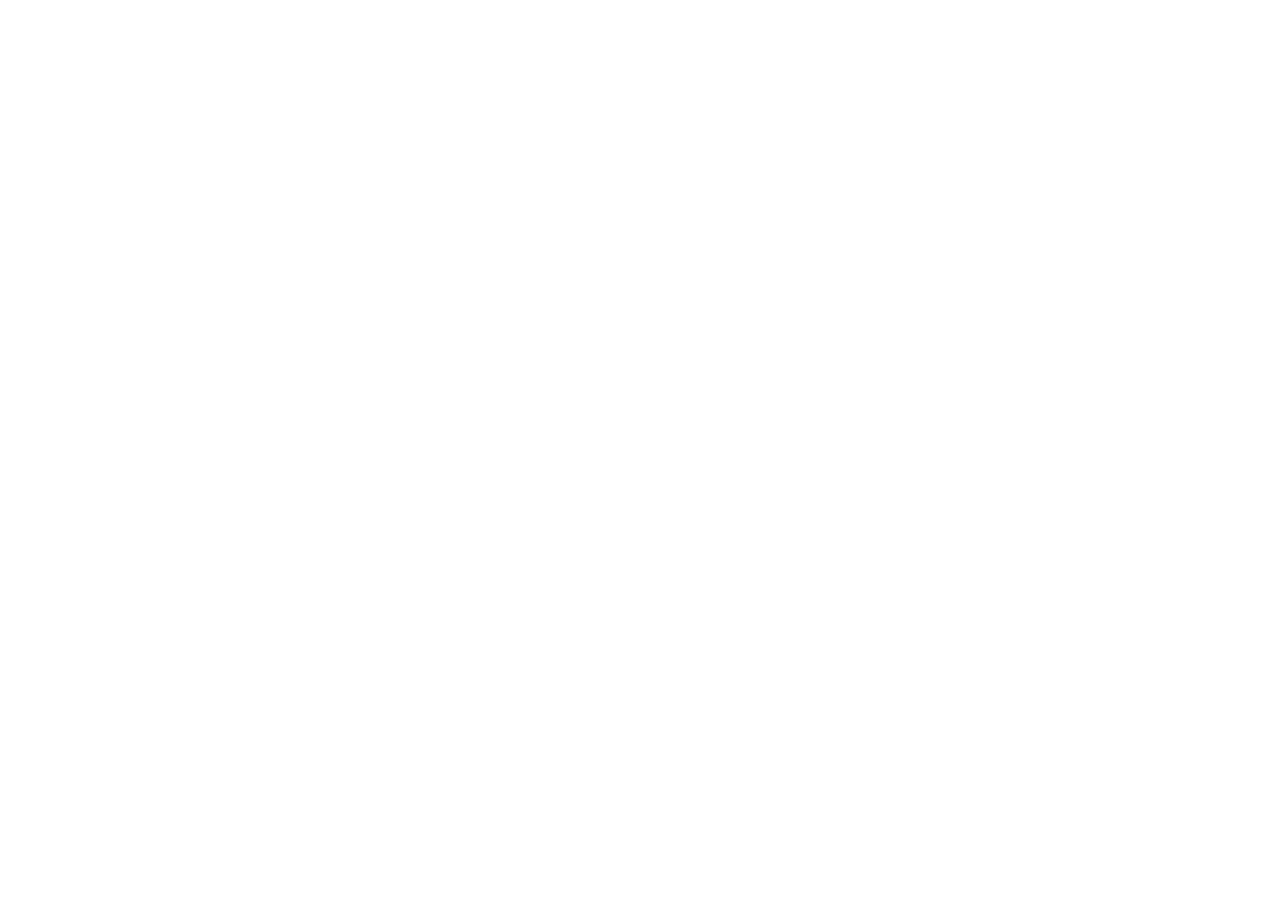
==== index.html @ 24b55fa3 "initial translation to italian" ====
<html>
<head>
    <title>Visual Vocabulary</title>
    <link rel="stylesheet" type="text/css" href="./mani.css">
    <script src="https://d3js.org/d3.v3.min.js" charset="utf-8"></script>
    <script src="v2-data.js"></script>
</head>
<body>
    <style>
    </style>

    <script>  

    d3.csv("chartTypes.csv",function(error, chartData){
      let plotCategories=catData.categories

      let container = d3.select("body")
        .append("div")
        .attr("class", 'container');

      window.onresize=redraw;

      container.append("h1")
        .text("Vocabulario Visuale")
      container.append("h2")
        .text("Visualizzare i dati")
      container.append("p")
        .text("Ci sono tanti modi per visualizzare i dati - come possiamo scegliere quello da utilizzare? Seleziona una delle categorie colorate di seguito per decidere quale relazione dati è più importante nella tua storia, quindi guarda i diversi tipi di grafici all'interno della categoria per formulare alcune idee iniziali su ciò che potrebbe funzionare meglio. Questo elenco non intende essere esaustivo, né un wizard, ma è un utile punto di partenza per effettuare visualizzazioni di dati informative e significative.")
        .attr('class', 'intro-text')
//      container.append("p")
//        .text("Inspired by the Graphic Continuum by Jon Schwabish and Severino Ribecca")

      let plotWidth=container.node().getBoundingClientRect().width;
      let cellWidth=(plotWidth)/plotCategories.length
      let menus=container.append("svg")
        .attr("width",plotWidth)
        .attr("height",100)
      let category=menus.selectAll(".categ")
        .data(plotCategories)
        .enter()
        .append("g")
        .attr("class","categ")
        .attr("id",function(d,i){return i})
        .on("mouseover",pointer)
        .on("mousedown",addLink)

      category.append("text")
        .attr("class","buttonText")
        .attr("x",function(d,i){return (cellWidth*i)+(cellWidth/2)})
        .attr("y",20)
        .attr("height",20)
        .attr("width",50)
        .attr("fill",function(d) {return d.colour})
        .text(function(d){return d.category})

      category.append("rect")
        .attr("class","button")
        .attr("x",function(d,i){return cellWidth*i})
        .attr("y",30)
        .attr("height",10)
        .attr("width",cellWidth)
        .attr("fill",function(d){return d.colour})

      function addCharts(lookUp){
        let chartWidth=((plotWidth-60)/6)-10
        let chartHolder=d3.select("#charts")
          .append("div")
        
        let chart=chartHolder.selectAll(".chart")
          .data(function(d){
            let filtered=chartData.filter(function(d){
                return d.category==lookUp
            })
            return filtered
          })
          .enter()
          let div=chart.append("div")
            .attr("class","chart")
            .style("max-width",chartWidth)

          div.append("div")
            .attr("class","chart")
            .style("height",55)
            .html(function(d){return d.chartName})

          div.append("img")
            .attr("class","chart")
            .style("background-color","#ffffff")
            .style("opacity",function (d){
              if(d.avail=="TRUE"){
                return 0.85
              }
              else{return 0.2}
            })
            .attr("src",function(d){return "icons/"+d.img})
            .attr("width", chartWidth-20)
            .attr("height", chartWidth-20)

          div.append("div")
            .attr("class","chartDesc")
            .html(function(d){return d.description})

      }

      function addInfo(el){
        let loookUp=el.category
        let infoPanel=container.append("div")
          .attr("class","panel")
          .attr("id","infoPanel")
          .style("background-color",el.colour)
        infoPanel.append("div")
          .attr("class","infoHeading")
          .html(loookUp)
        infoPanel.append("div")
          .attr("class","infoText")
          .html(el.description)
        infoPanel.append("div")
          .attr("class","infoSubhead")
          .html("Examples of use")
        infoPanel.append("div")
          .attr("class","infoText")
          .html(el.example)
        infoPanel.append("div")
          .attr("class","infoSubhead")
          .html("Chart types")
        infoPanel.append("div")
          .attr("id","charts")
          .attr("class","charts")

        addCharts(loookUp)
      }

      function addLink(d) {
        //console.log("d",d)
        d3.selectAll(".link")
        .remove()
        d3.selectAll(".panel")
          .remove()
        let x1=cellWidth*this.id+(cellWidth/2)
        let lineData = [
        {"x":x1,"y":40},
        {"x":x1,"y":40},
        {"x":x1,"y":40},
        {"x":x1,"y":40}];
        let lineData2 = [
        {"x":x1,"y":40},
        {"x":x1,"y":60},
        {"x":10,"y":60},
        {"x":10,"y":100}];

        d3.selectAll(".link")
        .data(d)
        .enter()
        menus.append("path")
          .attr("class","link")
          .attr("stroke",d.colour)
          .attr("d", lineFunction(lineData))
          .transition()
          .duration(300)
          .attr("d", lineFunction(lineData2))
          .each("end", next)

        function next(){
          addInfo(d)
        }
      }

      let lineFunction = d3.svg.line()
        .x(function(d) { return d.x; })
        .y(function(d) { return d.y; })
        .interpolate("linear");

      function redraw() {
        plotWidth=container.node().getBoundingClientRect().width;
        cellWidth=plotWidth/plotCategories.length
        menus.attr("width",plotWidth)
        d3.selectAll(".button")
          .attr("x",function(d,i){return cellWidth*i})
          .attr("width",cellWidth)
        d3.selectAll(".buttonText")
          .attr("x",function(d,i){return (cellWidth*i)+(cellWidth/2)})
          .attr("width",cellWidth)
      }

      function pointer() {
          this.style.cursor='pointer'

      }
    })//end data load



    </script>
</body>
</html>
---- mani.css ----
@import url('https://fonts.googleapis.com/css?family=Inconsolata');
@import url('https://fonts.googleapis.com/css?family=Saira+Extra+Condensed:400,700');

body {
	font-family: Inconsolata, monospace;
	-webkit-font-smoothing: antialiased;
	margin: 0 auto;
	}

.container {
	margin: 0 auto;
	max-width:1200px;
	width: 100%
}

h1 {
	display: inline-block;
	content:"";
	font-size: 60px;
	font-weight: 200;
	height: 13px;
	margin-top: 10px;
}
h2 {
	font-size: 36px;
	font-weight: 100;
}
p {
	font-family: Inconsolata, monospace;
	font-size: 16px;
	font-weight: 200;
}
p.intro-text {
	font-size: 22px;
	line-height: 28px;
	font-weight: 200;
}
.container {
	height:1000px;
}
.categ {
	opacity:1.0;
}
.button {
	opacity:0.7;
}
.buttonText {
	font-family: 'Saira Extra Condensed', sans-serif;
	font-size: 1.4em;
	font-weight: 700;
	text-anchor: middle;
}
.link {
	opacity: 0.7;
	stroke-width: 3px;
	fill: none;
}
.panel{
	margin: 0 0 50px 0;
	opacity:0.7;
	padding-left:15px;
	padding-right:10px;
	padding-top:15px;

}
.infoHeading {
	color: #ffffff;
	font-size: 36px;
	font-weight: 200;
}
.infoSubhead {
	color: #ffffff;
	font-size: 28px;
	font-weight: 200;
	margin-top: 12px;
}
.infoText {
	color: #ffffff;
	font-size: 22px;
	line-height: 28px;
	font-weight: 200;
	margin-top: 5px;
}
.charts {
}
.chart {
	margin-top: 5px;
	vertical-align: top;
	display:inline-block;
	stroke: #ffffff;
	color: #ffffff;
	font-size: 21px;
	font-weight: 200;
	margin-right: 15px;
}
.chartDesc{
	font-size: 16px;
	line-height: 19px;
	font-weight: 200;
	margin-top: 8px;

}
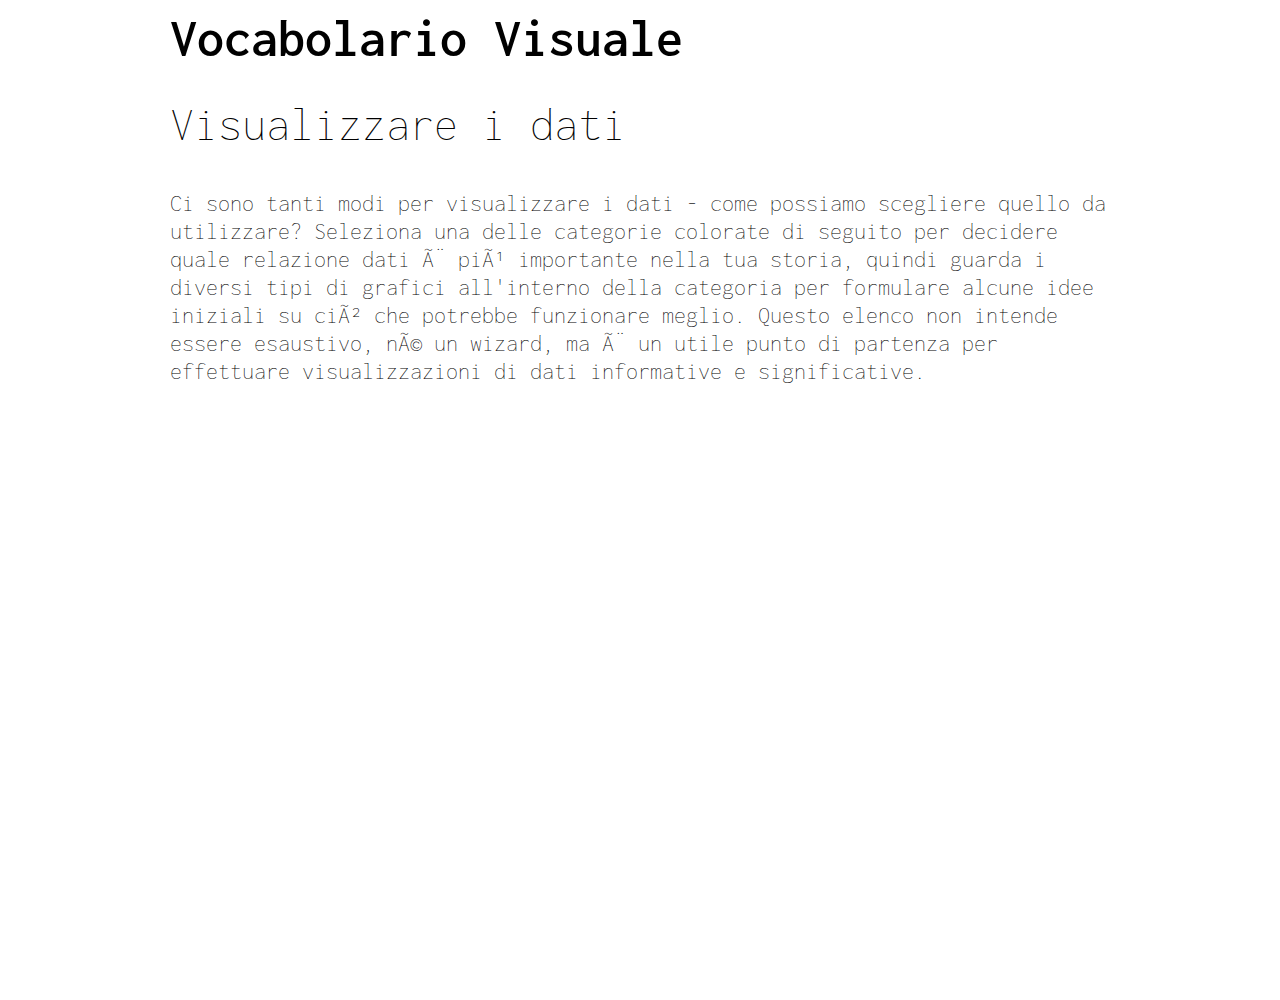
==== commit 19a47c1c: "add responsiveness" ====
--- a/index.html
+++ b/index.html
@@ -9,12 +9,21 @@
 <body>
     <style>
     </style>
-
+    <div class="container">
+      <div class="intro-section">
+        <h1>Vocabolario Visuale</h1>
+        <h2>Visualizzare i dati</h2>
+        <p class="intro-text">
+          Ci sono tanti modi per visualizzare i dati - come possiamo scegliere quello da utilizzare? Seleziona una delle categorie colorate di seguito per decidere quale relazione dati è più importante nella tua storia, quindi guarda i diversi tipi di grafici all'interno della categoria per formulare alcune idee iniziali su ciò che potrebbe funzionare meglio. Questo elenco non intende essere esaustivo, né un wizard, ma è un utile punto di partenza per effettuare visualizzazioni di dati informative e significative.
+        </p>
+      </div>
+    </div>  
     <script>  
 
     d3.csv("chartTypes.csv",function(error, chartData){
+
       let plotCategories=catData.categories
-
+/*
       let container = d3.select("body")
         .append("div")
         .attr("class", 'container');
@@ -30,12 +39,16 @@
         .attr('class', 'intro-text')
 //      container.append("p")
 //        .text("Inspired by the Graphic Continuum by Jon Schwabish and Severino Ribecca")
+*/
+      let container = d3.select(".container");
+
+      window.onresize=redraw;
 
       let plotWidth=container.node().getBoundingClientRect().width;
       let cellWidth=(plotWidth)/plotCategories.length
       let menus=container.append("svg")
         .attr("width",plotWidth)
-        .attr("height",100)
+        .attr("height",160)
       let category=menus.selectAll(".categ")
         .data(plotCategories)
         .enter()
@@ -48,16 +61,17 @@
       category.append("text")
         .attr("class","buttonText")
         .attr("x",function(d,i){return (cellWidth*i)+(cellWidth/2)})
-        .attr("y",20)
+        .attr("y",80)
         .attr("height",20)
         .attr("width",50)
+        .attr("text-anchor", "middle")
         .attr("fill",function(d) {return d.colour})
         .text(function(d){return d.category})
 
       category.append("rect")
         .attr("class","button")
         .attr("x",function(d,i){return cellWidth*i})
-        .attr("y",30)
+        .attr("y",90)
         .attr("height",10)
         .attr("width",cellWidth)
         .attr("fill",function(d){return d.colour})
@@ -139,15 +153,15 @@
           .remove()
         let x1=cellWidth*this.id+(cellWidth/2)
         let lineData = [
-        {"x":x1,"y":40},
-        {"x":x1,"y":40},
-        {"x":x1,"y":40},
-        {"x":x1,"y":40}];
+        {"x":x1,"y":100},
+        {"x":x1,"y":100},
+        {"x":x1,"y":100},
+        {"x":x1,"y":100}];
         let lineData2 = [
-        {"x":x1,"y":40},
-        {"x":x1,"y":60},
-        {"x":10,"y":60},
-        {"x":10,"y":100}];
+        {"x":x1,"y":100},
+        {"x":x1,"y":120},
+        {"x":10,"y":120},
+        {"x":10,"y":160}];
 
         d3.selectAll(".link")
         .data(d)
@@ -173,14 +187,18 @@
 
       function redraw() {
         plotWidth=container.node().getBoundingClientRect().width;
-        cellWidth=plotWidth/plotCategories.length
-        menus.attr("width",plotWidth)
+        console.log(window.innerWidth,plotWidth);
+        cellWidth=plotWidth/plotCategories.length;
+        menus.attr("width",plotWidth);
         d3.selectAll(".button")
           .attr("x",function(d,i){return cellWidth*i})
           .attr("width",cellWidth)
         d3.selectAll(".buttonText")
-          .attr("x",function(d,i){return (cellWidth*i)+(cellWidth/2)})
+          .attr("x",10 )
           .attr("width",cellWidth)
+          .attr("text-anchor", function(d){return window.innerWidth<950 ? "start" : "middle"})
+          .attr("transform",function(d,i){return window.innerWidth<950 ? "translate("+( (cellWidth*i)+(cellWidth/2)-16 )+","+0+") rotate(-90 20 75)" : "translate("+( (cellWidth*i)+(cellWidth/2) -12 )+",0)"})
+
       }
 
       function pointer() {
--- a/mani.css
+++ b/mani.css
@@ -9,20 +9,24 @@
 
 .container {
 	margin: 0 auto;
-	max-width:1200px;
+	max-width:960px;
 	width: 100%
+}
+
+.intro-section {
+	margin-left: 10px;
 }
 
 h1 {
 	display: inline-block;
 	content:"";
-	font-size: 60px;
-	font-weight: 200;
+	font-size: calc(22px + 2.5vw);
+	font-weight: 600;
 	height: 13px;
 	margin-top: 10px;
 }
 h2 {
-	font-size: 36px;
+	font-size: calc(16px + 2.5vw);
 	font-weight: 100;
 }
 p {
@@ -31,12 +35,13 @@
 	font-weight: 200;
 }
 p.intro-text {
-	font-size: 22px;
+	font-size: calc(16px + 0.6vw);
 	line-height: 28px;
 	font-weight: 200;
 }
 .container {
 	height:1000px;
+	/*padding: 0 10px 0 10px;*/
 }
 .categ {
 	opacity:1.0;
@@ -48,7 +53,12 @@
 	font-family: 'Saira Extra Condensed', sans-serif;
 	font-size: 1.4em;
 	font-weight: 700;
-	text-anchor: middle;
+/*	text-anchor: middle;
+	transform-origin: 0% bottom;
+	-ms-transform: rotate(-45deg); 
+   -webkit-transform: rotate(-45deg);
+   transform: rotate(-45deg);
+*/
 }
 .link {
 	opacity: 0.7;
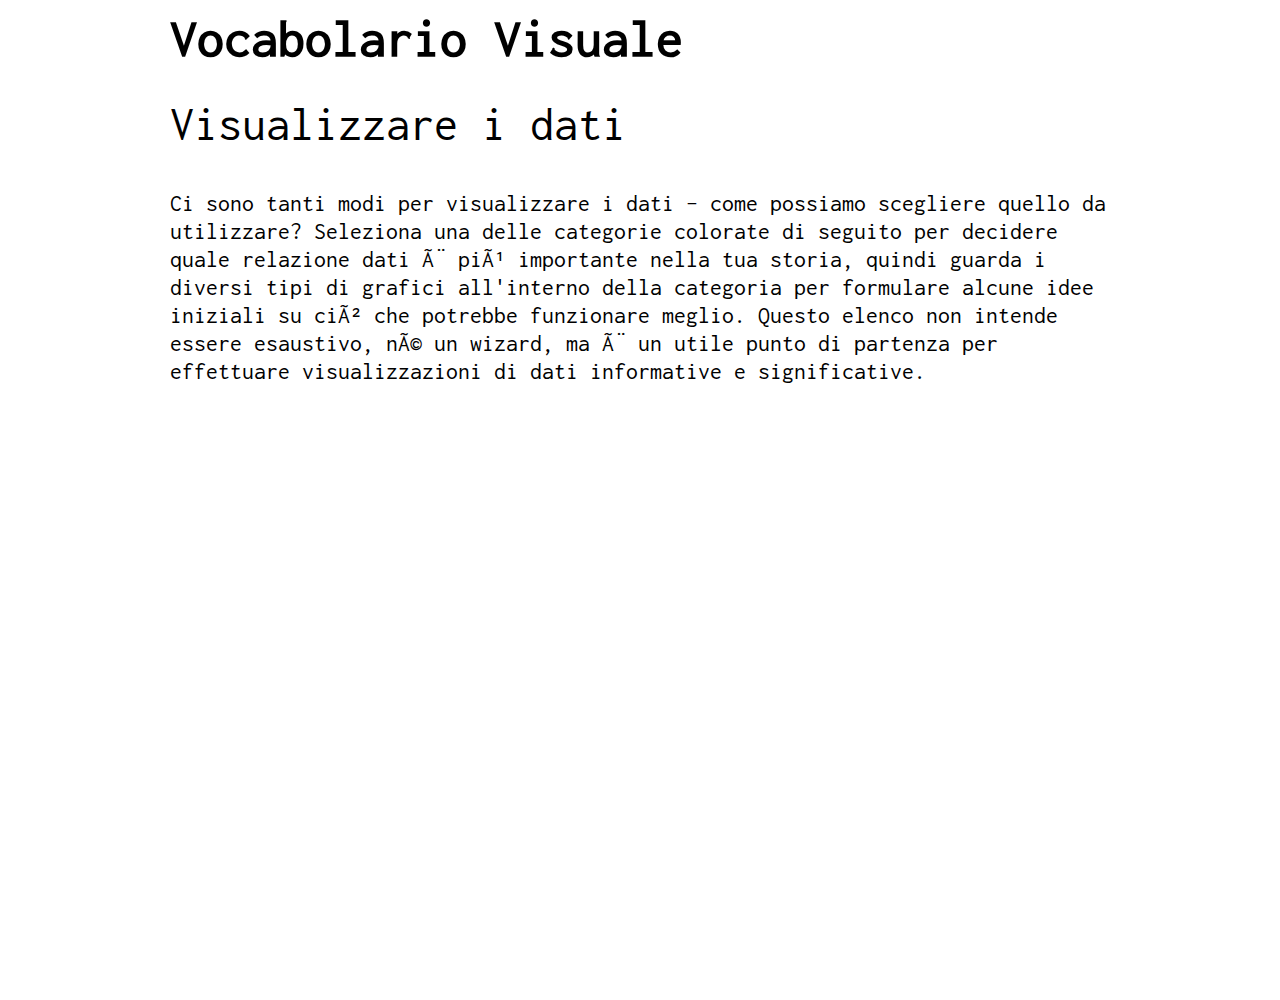
==== commit 3e608191: "linked sample datavizzes" ====
--- a/index.html
+++ b/index.html
@@ -23,32 +23,13 @@
     d3.csv("chartTypes.csv",function(error, chartData){
 
       let plotCategories=catData.categories
-/*
-      let container = d3.select("body")
-        .append("div")
-        .attr("class", 'container');
-
+      let container = d3.select(".container");
       window.onresize=redraw;
-
-      container.append("h1")
-        .text("Vocabulario Visuale")
-      container.append("h2")
-        .text("Visualizzare i dati")
-      container.append("p")
-        .text("Ci sono tanti modi per visualizzare i dati - come possiamo scegliere quello da utilizzare? Seleziona una delle categorie colorate di seguito per decidere quale relazione dati è più importante nella tua storia, quindi guarda i diversi tipi di grafici all'interno della categoria per formulare alcune idee iniziali su ciò che potrebbe funzionare meglio. Questo elenco non intende essere esaustivo, né un wizard, ma è un utile punto di partenza per effettuare visualizzazioni di dati informative e significative.")
-        .attr('class', 'intro-text')
-//      container.append("p")
-//        .text("Inspired by the Graphic Continuum by Jon Schwabish and Severino Ribecca")
-*/
-      let container = d3.select(".container");
-
-      window.onresize=redraw;
-
       let plotWidth=container.node().getBoundingClientRect().width;
       let cellWidth=(plotWidth)/plotCategories.length
       let menus=container.append("svg")
         .attr("width",plotWidth)
-        .attr("height",160)
+        .attr("height",function(d){return window.innerWidth<950 ? 180 : 100})
       let category=menus.selectAll(".categ")
         .data(plotCategories)
         .enter()
@@ -61,20 +42,24 @@
       category.append("text")
         .attr("class","buttonText")
         .attr("x",function(d,i){return (cellWidth*i)+(cellWidth/2)})
-        .attr("y",80)
+        .attr("y",function(d){return window.innerWidth<950 ? 110 : 40})
         .attr("height",20)
         .attr("width",50)
         .attr("text-anchor", "middle")
         .attr("fill",function(d) {return d.colour})
+        .attr("text-anchor", function(d){return window.innerWidth<950 ? "start" : "middle"})
+        .attr("transform",function(d,i){return window.innerWidth<950 ? "translate("+( (cellWidth*i)+(cellWidth/2) -100 )+","+( (cellWidth*i)+(cellWidth/2)+10 )+") rotate(-90 50 50)" : "translate(0,0)"})
         .text(function(d){return d.category})
 
       category.append("rect")
         .attr("class","button")
         .attr("x",function(d,i){return cellWidth*i})
-        .attr("y",90)
+        .attr("y",function(d){return window.innerWidth<950 ? 120 : 50})
         .attr("height",10)
         .attr("width",cellWidth)
         .attr("fill",function(d){return d.colour})
+
+        //redraw();
 
       function addCharts(lookUp){
         let chartWidth=((plotWidth-60)/6)-10
@@ -94,9 +79,9 @@
             .style("max-width",chartWidth)
 
           div.append("div")
-            .attr("class","chart")
-            .style("height",55)
-            .html(function(d){return d.chartName})
+            .attr("class","chart-title")
+            .style("height",30)
+            .html(function(d){return "<a href='vizes/"+d.chartName+"'>"+d.chartName+"</a>"})
 
           div.append("img")
             .attr("class","chart")
@@ -113,7 +98,7 @@
 
           div.append("div")
             .attr("class","chartDesc")
-            .html(function(d){return d.description})
+            .html(function(d){return d.description_it})
 
       }
 
@@ -152,16 +137,19 @@
         d3.selectAll(".panel")
           .remove()
         let x1=cellWidth*this.id+(cellWidth/2)
+        let step1 = window.innerWidth<950 ? 130: 60;
+        let step2 = window.innerWidth<950 ? 150: 80;
+        let step3 = window.innerWidth<950 ? 190: 120;
         let lineData = [
-        {"x":x1,"y":100},
-        {"x":x1,"y":100},
-        {"x":x1,"y":100},
-        {"x":x1,"y":100}];
+        {"x":x1,"y":step1},
+        {"x":x1,"y":step1},
+        {"x":x1,"y":step1},
+        {"x":x1,"y":step1}];
         let lineData2 = [
-        {"x":x1,"y":100},
-        {"x":x1,"y":120},
-        {"x":10,"y":120},
-        {"x":10,"y":160}];
+        {"x":x1,"y":step1},
+        {"x":x1,"y":step2},
+        {"x":10,"y":step2},
+        {"x":10,"y":step3}];
 
         d3.selectAll(".link")
         .data(d)
@@ -187,17 +175,20 @@
 
       function redraw() {
         plotWidth=container.node().getBoundingClientRect().width;
-        console.log(window.innerWidth,plotWidth);
+        console.log("redraw called");
         cellWidth=plotWidth/plotCategories.length;
-        menus.attr("width",plotWidth);
+        menus.attr("width",plotWidth)
+             .attr("height",function(d){return window.innerWidth<950 ? 180 : 100});
         d3.selectAll(".button")
           .attr("x",function(d,i){return cellWidth*i})
+          .attr("y",function(d){return window.innerWidth<950 ? 120 : 50})
           .attr("width",cellWidth)
         d3.selectAll(".buttonText")
-          .attr("x",10 )
+          .attr("x",function(d,i){return (cellWidth*i)+(cellWidth/2)})
+          .attr("y",function(d){return window.innerWidth<950 ? 110 : 40})
           .attr("width",cellWidth)
           .attr("text-anchor", function(d){return window.innerWidth<950 ? "start" : "middle"})
-          .attr("transform",function(d,i){return window.innerWidth<950 ? "translate("+( (cellWidth*i)+(cellWidth/2)-16 )+","+0+") rotate(-90 20 75)" : "translate("+( (cellWidth*i)+(cellWidth/2) -12 )+",0)"})
+          .attr("transform",function(d,i){return window.innerWidth<950 ? "translate("+( (cellWidth*i)+(cellWidth/2) -100 )+","+( (cellWidth*i)+(cellWidth/2)+10 )+") rotate(-90 50 50)" : "translate(0,0)"})
 
       }
 
--- a/mani.css
+++ b/mani.css
@@ -1,6 +1,52 @@
-@import url('https://fonts.googleapis.com/css?family=Inconsolata');
-@import url('https://fonts.googleapis.com/css?family=Saira+Extra+Condensed:400,700');
+/* latin-ext */
+@font-face {
+  font-family: 'Inconsolata';
+  font-style: normal;
+  font-weight: 400;
+  src: local('Inconsolata Regular'), local('Inconsolata-Regular'), url(fonts/BjAYBlHtW3CJxDcjzrnZCCYE0-AqJ3nfInTTiDXDjU4.woff2) format('woff2');
+  unicode-range: U+0100-024F, U+0259, U+1E00-1EFF, U+20A0-20AB, U+20AD-20CF, U+2C60-2C7F, U+A720-A7FF;
+}
+/* latin */
+@font-face {
+  font-family: 'Inconsolata';
+  font-style: normal;
+  font-weight: 400;
+  src: local('Inconsolata Regular'), local('Inconsolata-Regular'), url(fonts/BjAYBlHtW3CJxDcjzrnZCI4P5ICox8Kq3LLUNMylGO4.woff2) format('woff2');
+  unicode-range: U+0000-00FF, U+0131, U+0152-0153, U+02BB-02BC, U+02C6, U+02DA, U+02DC, U+2000-206F, U+2074, U+20AC, U+2122, U+2212, U+2215;
+}
 
+/* latin-ext */
+@font-face {
+  font-family: 'Saira Extra Condensed';
+  font-style: normal;
+  font-weight: 400;
+  src: local('Saira ExtraCondensed Regular'), local('SairaExtraCondensed-Regular'), url(fonts/3XMbuc1UIdE_Bo4eJ-H3G50M7CckEjtJ2VMldUDu5nQ.woff2) format('woff2');
+  unicode-range: U+0100-024F, U+0259, U+1E00-1EFF, U+20A0-20AB, U+20AD-20CF, U+2C60-2C7F, U+A720-A7FF;
+}
+/* latin */
+@font-face {
+  font-family: 'Saira Extra Condensed';
+  font-style: normal;
+  font-weight: 400;
+  src: local('Saira ExtraCondensed Regular'), local('SairaExtraCondensed-Regular'), url(fonts/3XMbuc1UIdE_Bo4eJ-H3G8BvcTyoFVl2hWxSOgahpEY.woff2) format('woff2');
+  unicode-range: U+0000-00FF, U+0131, U+0152-0153, U+02BB-02BC, U+02C6, U+02DA, U+02DC, U+2000-206F, U+2074, U+20AC, U+2122, U+2212, U+2215;
+}
+/* latin-ext */
+@font-face {
+  font-family: 'Saira Extra Condensed';
+  font-style: normal;
+  font-weight: 700;
+  src: local('Saira ExtraCondensed Bold'), local('SairaExtraCondensed-Bold'), url(fonts/XVu3ZHO65MpX5FDLl4hwfYBOxq-SdAjgyLhcRyohGfsU24FapfJwyacJ6xNu5rm9.woff2) format('woff2');
+  unicode-range: U+0100-024F, U+0259, U+1E00-1EFF, U+20A0-20AB, U+20AD-20CF, U+2C60-2C7F, U+A720-A7FF;
+}
+/* latin */
+@font-face {
+  font-family: 'Saira Extra Condensed';
+  font-style: normal;
+  font-weight: 700;
+  src: local('Saira ExtraCondensed Bold'), local('SairaExtraCondensed-Bold'), url(fonts/XVu3ZHO65MpX5FDLl4hwffHD1jZSi8KUxQcwKVvxv1r3rGVtsTkPsbDajuO5ueQw.woff2) format('woff2');
+  unicode-range: U+0000-00FF, U+0131, U+0152-0153, U+02BB-02BC, U+02C6, U+02DA, U+02DC, U+2000-206F, U+2074, U+20AC, U+2122, U+2212, U+2215;
+}
 body {
 	font-family: Inconsolata, monospace;
 	-webkit-font-smoothing: antialiased;
@@ -103,6 +149,23 @@
 	font-weight: 200;
 	margin-right: 15px;
 }
+.chart-title {
+	font-family: 'Saira Extra Condensed', sans-serif;
+	font-weight: 700;
+	white-space: nowrap;
+	overflow: hidden;
+	text-overflow: ellipsis;
+}
+
+.chart-title a {
+	color: #fff;
+	text-decoration: none;
+}
+
+.chart-title a:hover {
+	text-decoration: underline;
+}
+
 .chartDesc{
 	font-size: 16px;
 	line-height: 19px;
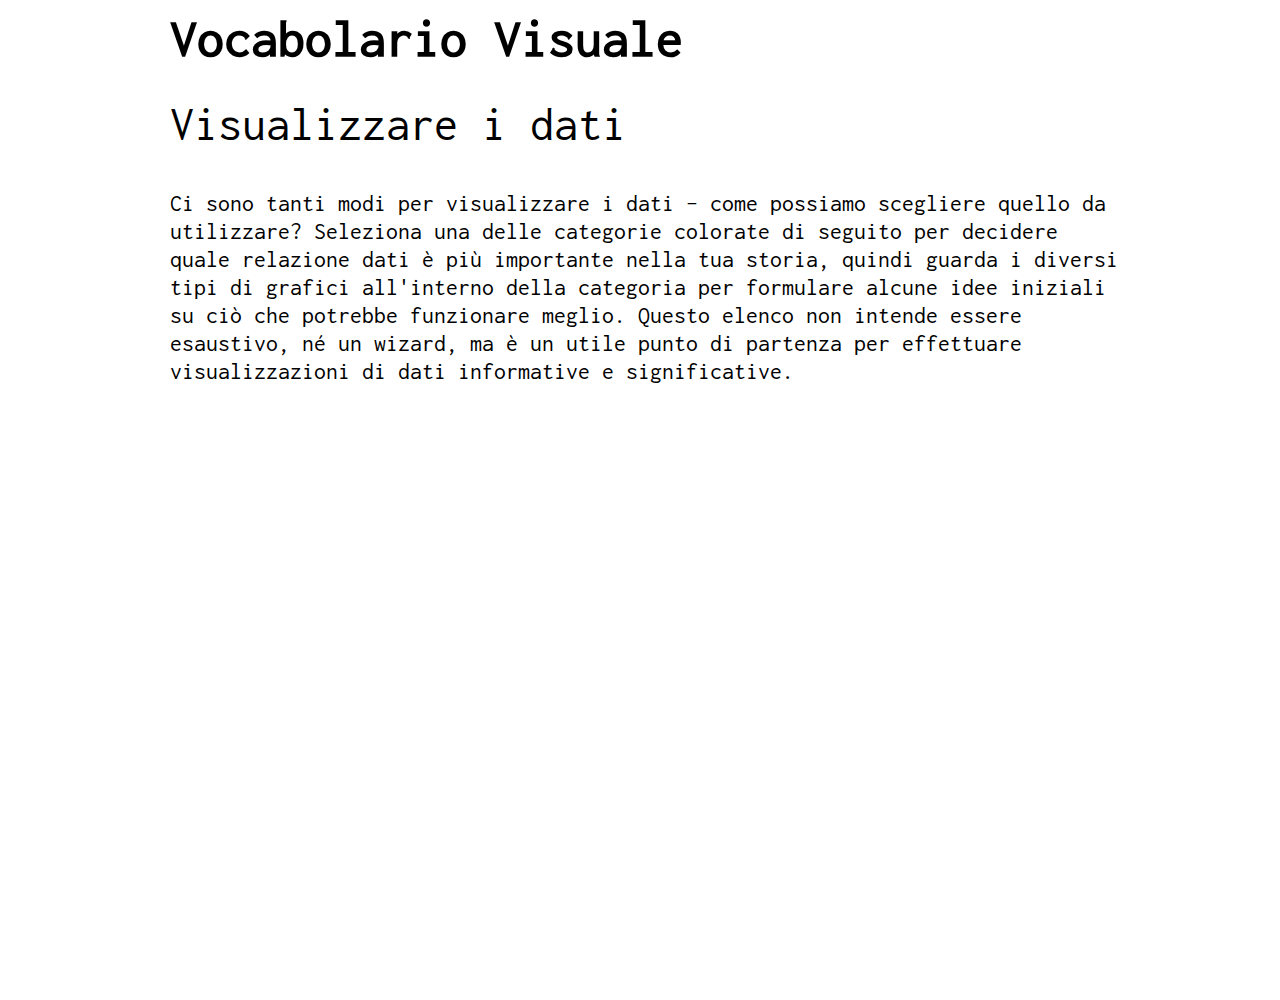
==== commit 213fa349: "adding bootstrap" ====
--- a/index.html
+++ b/index.html
@@ -1,14 +1,22 @@
-    
+
 <html>
 <head>
+      <!-- Required meta tags -->
+    <meta charset="utf-8">
+    <meta name="viewport" content="width=device-width, initial-scale=1, shrink-to-fit=no">
+
+    <!-- Bootstrap CSS 
+    <link rel="stylesheet" href="https://maxcdn.bootstrapcdn.com/bootstrap/4.0.0-beta.3/css/bootstrap.min.css" integrity="sha384-Zug+QiDoJOrZ5t4lssLdxGhVrurbmBWopoEl+M6BdEfwnCJZtKxi1KgxUyJq13dy" crossorigin="anonymous">
+    -->
+
+
     <title>Visual Vocabulary</title>
     <link rel="stylesheet" type="text/css" href="./mani.css">
     <script src="https://d3js.org/d3.v3.min.js" charset="utf-8"></script>
     <script src="v2-data.js"></script>
 </head>
 <body>
-    <style>
-    </style>
+    <header>  </header>
     <div class="container">
       <div class="intro-section">
         <h1>Vocabolario Visuale</h1>
@@ -18,7 +26,15 @@
         </p>
       </div>
     </div>  
-    <script>  
+
+
+    <!-- Bootstrap JS 
+    <script src="https://code.jquery.com/jquery-3.2.1.slim.min.js" integrity="sha384-KJ3o2DKtIkvYIK3UENzmM7KCkRr/rE9/Qpg6aAZGJwFDMVNA/GpGFF93hXpG5KkN" crossorigin="anonymous"></script>
+    <script src="https://cdnjs.cloudflare.com/ajax/libs/popper.js/1.12.9/umd/popper.min.js" integrity="sha384-ApNbgh9B+Y1QKtv3Rn7W3mgPxhU9K/ScQsAP7hUibX39j7fakFPskvXusvfa0b4Q" crossorigin="anonymous"></script>
+    <script src="https://maxcdn.bootstrapcdn.com/bootstrap/4.0.0-beta.3/js/bootstrap.min.js" integrity="sha384-a5N7Y/aK3qNeh15eJKGWxsqtnX/wWdSZSKp+81YjTmS15nvnvxKHuzaWwXHDli+4" crossorigin="anonymous"></script>
+    -->
+
+    <script language="javascript">  
 
     d3.csv("chartTypes.csv",function(error, chartData){
 
@@ -81,7 +97,8 @@
           div.append("div")
             .attr("class","chart-title")
             .style("height",30)
-            .html(function(d){return "<a href='vizes/"+d.chartName+"'>"+d.chartName+"</a>"})
+            .attr("title",function(d){return d.chartName})
+            .html(function(d){return d.avail=="TRUE" ? "<a href='vizes/"+d.chartName+"'>"+d.chartName+"</a>" : d.chartName})
 
           div.append("img")
             .attr("class","chart")
@@ -198,8 +215,6 @@
       }
     })//end data load
 
-
-
     </script>
 </body>
 </html>
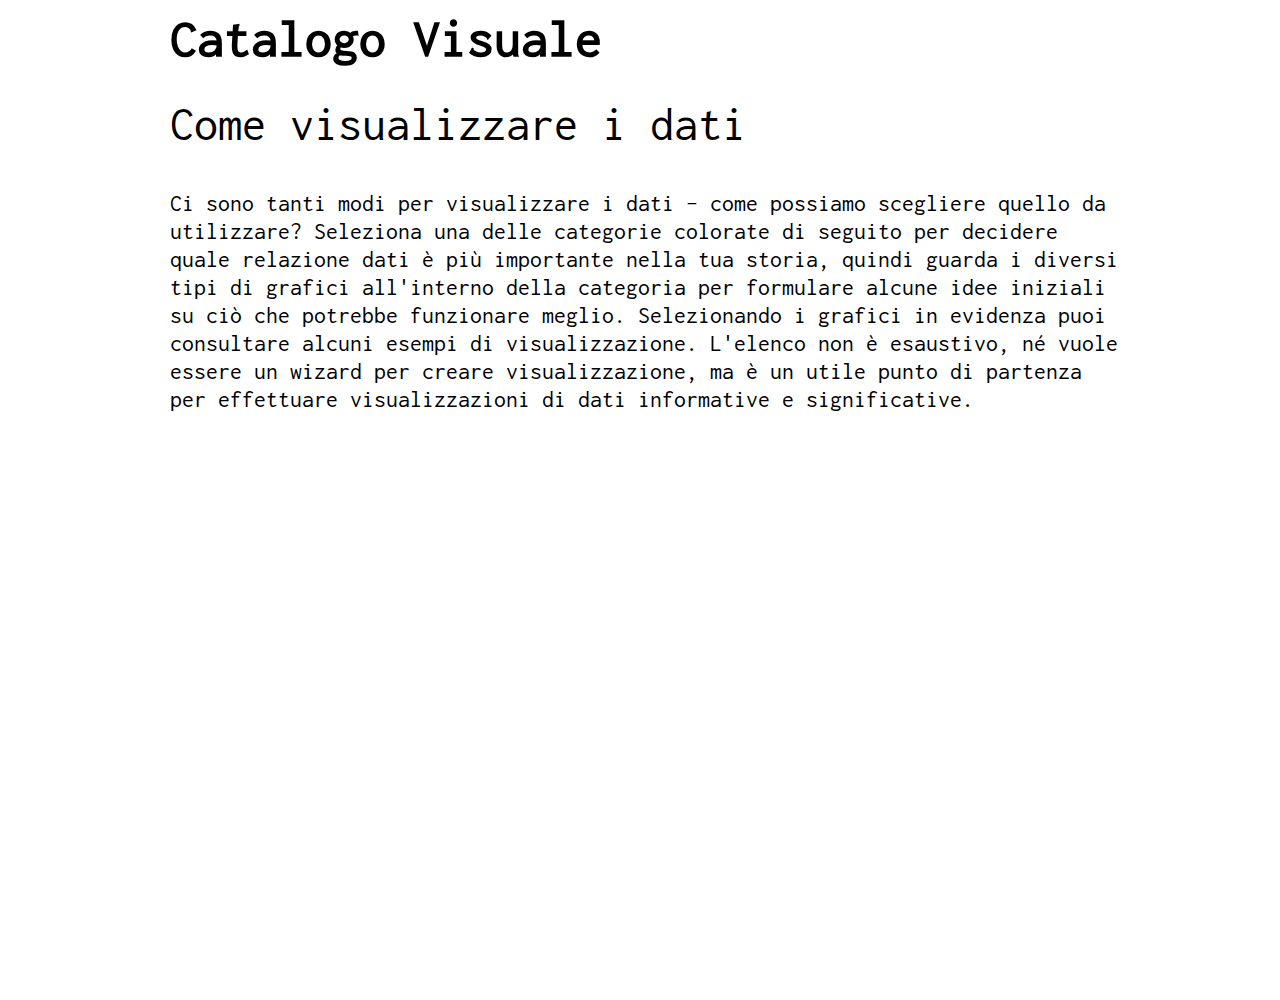
==== commit 111a422c: "added new vizzes" ====
--- a/index.html
+++ b/index.html
@@ -10,7 +10,7 @@
     -->
 
 
-    <title>Visual Vocabulary</title>
+    <title>Catalogo Visualizzazioni Dati</title>
     <link rel="stylesheet" type="text/css" href="./mani.css">
     <script src="https://d3js.org/d3.v3.min.js" charset="utf-8"></script>
     <script src="v2-data.js"></script>
@@ -19,10 +19,10 @@
     <header>  </header>
     <div class="container">
       <div class="intro-section">
-        <h1>Vocabolario Visuale</h1>
-        <h2>Visualizzare i dati</h2>
+        <h1>Catalogo Visuale</h1>
+        <h2>Come visualizzare i dati</h2>
         <p class="intro-text">
-          Ci sono tanti modi per visualizzare i dati - come possiamo scegliere quello da utilizzare? Seleziona una delle categorie colorate di seguito per decidere quale relazione dati è più importante nella tua storia, quindi guarda i diversi tipi di grafici all'interno della categoria per formulare alcune idee iniziali su ciò che potrebbe funzionare meglio. Questo elenco non intende essere esaustivo, né un wizard, ma è un utile punto di partenza per effettuare visualizzazioni di dati informative e significative.
+          Ci sono tanti modi per visualizzare i dati - come possiamo scegliere quello da utilizzare? Seleziona una delle categorie colorate di seguito per decidere quale relazione dati è più importante nella tua storia, quindi guarda i diversi tipi di grafici all'interno della categoria per formulare alcune idee iniziali su ciò che potrebbe funzionare meglio. Selezionando i grafici in evidenza puoi consultare alcuni esempi di visualizzazione. L'elenco non è esaustivo, né vuole essere un wizard per creare visualizzazione, ma è un utile punto di partenza per effettuare visualizzazioni di dati informative e significative. 
         </p>
       </div>
     </div>  
